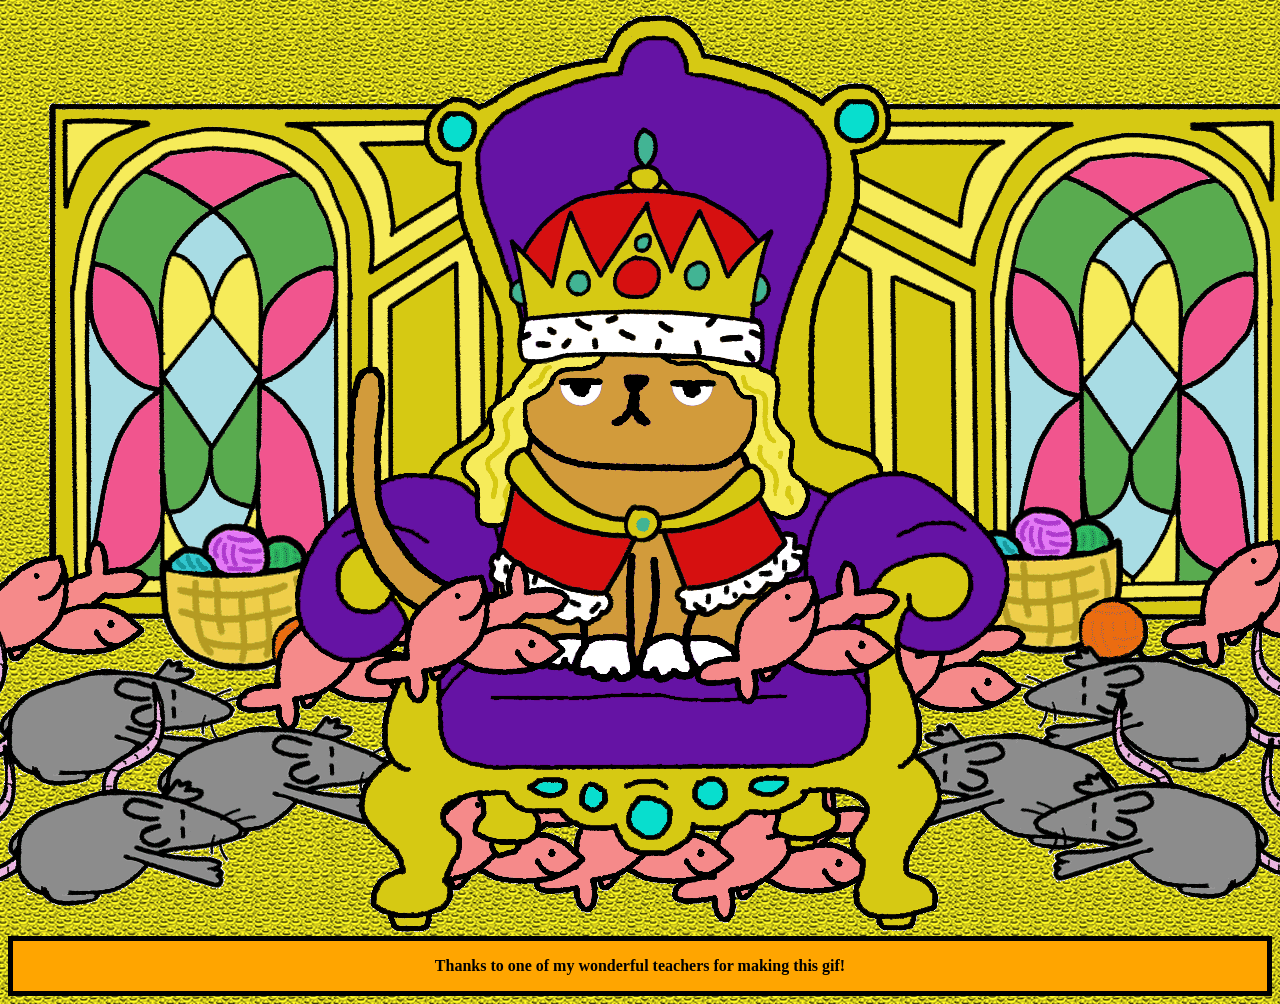
==== cathail.html @ b2faa8ce "Add files via upload" ====
<!DOCTYPE html>
<html>

<head>
<title>ALL HAIL CAT</title>

<link rel="stylesheet" href="lemonsite.css">

<link rel="icon" type="x-icon" href="lemon_spin.ico">


<style>

.cathail{
display: flex;
justify-content: center;
align-items: center;

}


.text{
display: flex;
justify-content: center;
align-items: center;

background-color: orange;
margin: auto;
padding: auto;
border: 5px solid black;

}


</style>

</head>
<body>




<div class="cathail">
<img src="cat12.gif" onclick="hail()">
</div>


<div class="text">

<b><p>Thanks to one of my wonderful teachers for making this gif!</p></b>

</div>




<script>


function hail(){

window.alert("ALL HAIL THE CAT")


}




</script>













</body>
</html>
---- lemonsite.css ----
html{

cursor: url('cursor.png'), auto;

}



body{

background-image: url("lemonbg.png");



}








.secrets:hover{
cursor: pointer;



}








.nav{
display: flex;
justify-content: center;

padding: 10px;
margin: 10px;
background-color: #FFF700;


}


.navbarlinks{

display: flex;
justify-content: center;
padding: 10px;
margin: 10px;

text-align: center;
background-color: #FFF700;
text-decoration: none;
color: red;
font-size: 20px;


}


.nav a:hover{
text-decoration: none;
font-size: 20px;
border-radius: 10px;
box-shadow: 6px 6px 28px 0px black;



}



h1{


display: flex;
justify-content: center;
color: red;
font-size: 50px;


}


.newsstory{

background-color: cyan;
text-decoration: none;
border: 5px solid black;
margin: 20px 200px;

}


.newsstory p{


display: flex;
justify-content: center;

padding: 20px 10px;
margin: 20px 10px;


color: green;
font-size: 20px;
text-align: center;

}



.newsstory img{

margin-left: auto;
margin-right: auto;
display: block;
padding: 10px;


}




















footer a{
text-decoration: none;
font-size: 20px;

}


footer p{
text-decoration: none;
display: flex;
justify-content: flex-start;
margin: 0px;
padding: 10px 5px;


}




footer{
margin: 0px -10px -10px;
padding: 40px 10px;
background-color: #FFF700;




}


.welcometext{

background-color: #FFF700;
padding: 40px;
margin: 40px 300px;
text-align: center;
font-size: 20px;
border: 5px solid black;

}

.welcometext a{

text-decoration: none;
color: blue;

}



.stats{

background-color: #FFF700;
padding: 40px;
margin: 40px 500px;
text-align: center;
font-size: 20px;
border: 5px solid black;


}


.stats h4{

text-align: center;


}






.stats p{
display: flex;
justify-content: center;
flex-direction: row;
background-color: orange;
margin: 10px 200px;
padding: 10px;
border: 5px solid black;

}




.donolemon button{
align-items: center;
background-color: orange;
margin: 20px;
padding: 10px;
border: 5px solid black;



}


.donolemon{

background-color: #FFF700;
padding: 40px;
margin: 40px 50px;
text-align: center;
font-size: 20px;
border: 5px solid black;




}




button{

cursor: pointer;
text-wrap: wrap;


}


.inchargeof{

background-color: #FFF700;
padding: 40px;
margin: 40px 50px;
text-align: center;
font-size: 20px;
border: 5px solid black;




}

.inchargeof span{

display: flex;
justify-content: center;
flex-direction: row;
background-color: orange;
margin: 10px 200px;
padding: 10px;
border: 5px solid black;

}




























@media only screen and (max-width: 1700px) {




.welcometext{


padding: 40px;
margin: 40px 30px;

font-size: 20px;


}




.stats{


padding: 40px;
margin: 40px 50px;

font-size: 20px;



}


.stats p{



margin: 10px 20px;
padding: 10px;


}



.inchargeof{
padding: 40px;
margin: 40px 50px;
font-size: 20px;





}

.inchargeof span{
margin: 10px 20px;
padding: 10px;


}




}











@media only screen and (max-width: 850px) {


.newsstory{



margin: 20px 30px;

}


.newsstory p{


font-size: 16px;


}



.newsstory img{

margin-left: auto;
margin-right: auto;
display: block;
padding: 10px;


}




}


@media only screen and (max-width: 650px){

.stats{


padding: 20px;
margin: 20px 25px;

font-size: 15px;



}


.stats p{



margin: 5px 10px;
padding: 5px;


}



.inchargeof{
padding: 20px;
margin: 20px 25px;
font-size: 15px;





}

.inchargeof span{
margin: 5px 10px;
padding: 5px;


}








}



@media only screen and (max-width: 550px) {

.nav{


padding: 0px;
margin: 0px;



}


.navbarlinks{


padding: 5px;
margin: 5px;



font-size: 15px;


}


.nav a:hover{

font-size: 15px;
border-radius: 5px;
box-shadow: 3px 3px 14px 0px black;
	
}




}










@media only screen and (max-width: 458px) {

h1{
font-size: 25px;


}

.welcometext{


padding: 20px;
margin: 20px 15px;

font-size: 15px;


}




.stats{
padding: 10px;
margin: 10px 12.5px;
font-size: 15px;



}


.stats p{



margin: 2.5px 5px;
padding: 2.5px;


}



.inchargeof{
padding: 10px;
margin: 10px 12.5px;
font-size: 15px;





}

.inchargeof span{
margin: 2.5px 5px;
padding: 2.5px;


}






}


@media only screen and (max-width: 350px){


.donolemon button{
margin-left: auto;
margin-right: auto;
padding: 10px;
align-items: center;



}


.donolemon{
padding: 40px;
margin-left: auto;
margin-right: auto;
font-size: 20px;


}


}





@media only screen and (max-width: 300px) {

.stats{
padding: 5px;
margin: 5px 6.25px;
font-size: 15px;



}


.stats p{
margin: 1.25px 2.5px;
padding: 1.25px;


}


.inchargeof{
padding: 5px;
margin: 5px 6.25px;
font-size: 15px;





}

.inchargeof span{
margin: 1.25px 2.5px;
padding: 1.25px;


}






}
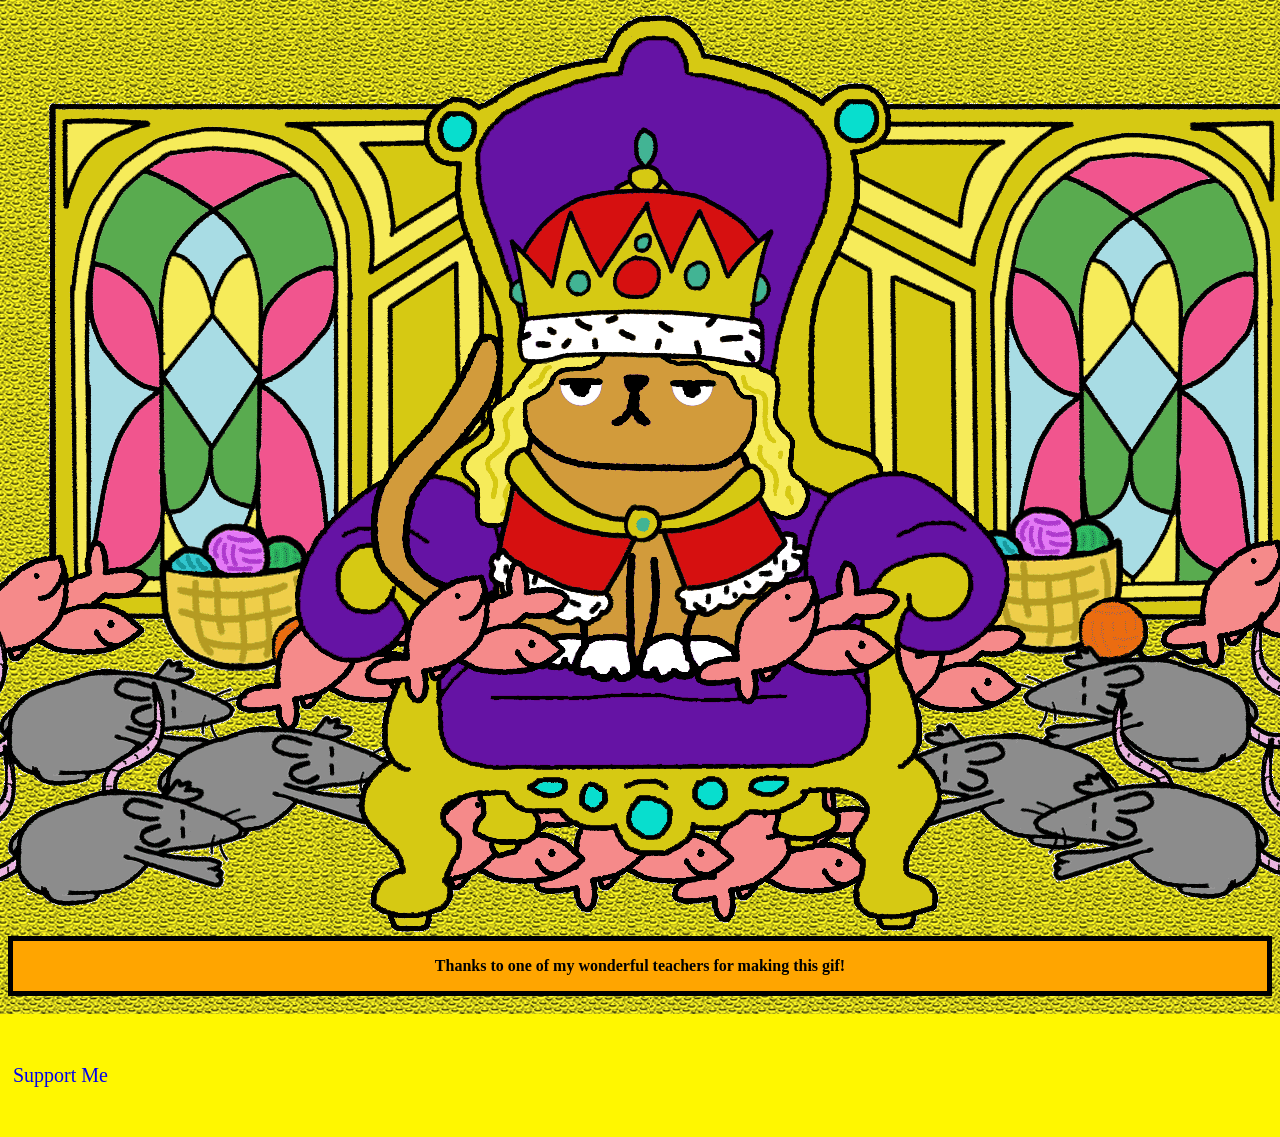
==== commit 401f3f10: "Add files via upload" ====
--- a/cathail.html
+++ b/cathail.html
@@ -8,31 +8,9 @@
 
 <link rel="icon" type="x-icon" href="lemon_spin.ico">
 
-
-<style>
-
-.cathail{
-display: flex;
-justify-content: center;
-align-items: center;
-
-}
+<script src="script.js"></script>
 
 
-.text{
-display: flex;
-justify-content: center;
-align-items: center;
-
-background-color: orange;
-margin: auto;
-padding: auto;
-border: 5px solid black;
-
-}
-
-
-</style>
 
 </head>
 <body>
@@ -51,30 +29,15 @@
 
 </div>
 
+<br>
 
 
+<footer>
+<p>
+<a href="supportme.html">Support Me</a><br>
+</p>
 
-<script>
-
-
-function hail(){
-
-window.alert("ALL HAIL THE CAT")
-
-
-}
-
-
-
-
-</script>
-
-
-
-
-
-
-
+</footer>
 
 
 
--- a/lemonsite.css
+++ b/lemonsite.css
@@ -23,7 +23,7 @@
 
 
 .secrets:hover{
-cursor: pointer;
+cursor:  pointer;
 
 
 
@@ -305,8 +305,326 @@
 
 
 
-
-
+.billythelemon{
+background-color: #FFF700;
+padding: 40px;
+margin: 40px 50px;
+border: 5px solid black;
+
+
+
+
+}
+
+
+.billythelemon h2{
+display: flex;
+justify-content: center;
+
+}
+
+
+
+.billythelemon img{
+width: 100%;
+
+
+
+}
+
+
+.billythelemon a{
+text-decoration: none;
+
+
+
+}
+
+
+.billythelemon p{
+display: flex;
+justify-content: center;
+
+}
+
+
+
+
+
+
+
+
+
+
+
+.stickgif{
+
+background-color: #FFF700;
+padding: 40px;
+margin: 40px 50px;
+border: 5px solid black;
+
+
+
+
+}
+
+
+.stickgif h2{
+display: flex;
+justify-content: center;
+
+
+}
+
+
+.stickgif img{
+
+width: 100%;
+
+
+
+}
+
+
+
+
+.lemmenu{
+display: flex;
+justify-content: center;
+align-items: center;
+background-color: #FFF700;
+padding: 40px;
+margin: 40px 50px;
+border: 5px solid black;
+
+}
+
+
+
+
+
+
+.supme{
+background-color: #FFF700;
+padding: 40px;
+margin: 40px 50px;
+text-align: center;
+font-size: 20px;
+border: 5px solid black;
+
+
+
+
+}
+
+
+
+.supme a{
+text-decoration: none;
+
+
+
+
+}
+
+
+
+
+
+
+
+
+
+
+
+/* Lemon Clicker */
+
+
+h3{
+
+color: red;
+background-color: #FFF700;
+padding: 10px;
+margin: 10px 650px;
+display: flex;
+justify-content: center;
+border: 5px solid black;
+
+
+}
+
+
+img{
+margin-left: auto;
+margin-right: auto;
+display: block;
+}
+
+#upam{
+
+display: none;
+
+}
+
+
+#mult{
+
+display: none;
+}
+
+#autoam{
+display: none;
+
+}
+
+#clickme button{
+padding: 5px;
+margin: 5px;
+width: 25%;
+color: red;
+background-color: #FFF700;
+font-size: 15px;
+
+}
+
+#clickme{
+display: flex;
+flex-direction: row;
+flex-wrap: wrap;
+
+}
+
+#clickup button{
+padding: 5px;
+margin: 5px;
+width: 15%;
+color: red;
+background-color: #FFF700;
+font-size: 15px;
+text-wrap: wrap;
+
+}
+
+
+#clickup{
+display: flex;
+flex-direction: row;
+flex-wrap: wrap;
+
+}
+
+button{
+padding: 5px;
+margin: 5px;
+width: 25%;
+color: red;
+background-color: #FFF700;
+font-size: 15px;
+
+}
+
+#multup{
+
+display: none;
+
+}
+
+.hid{
+
+
+display: none;
+
+
+}
+
+#multclick{
+
+display: none;
+
+
+}
+
+.hid2{
+
+display: none;
+
+}
+
+.clickH1{
+
+display: flex;
+
+}
+
+.disc{
+text-align: center;
+margin: 10px 650px;
+padding: 10px;
+background-color: #FFF700;
+color: red;
+font-size: 20px;
+border: 5px solid black;
+
+}
+
+
+#upmultxTV{
+
+display: none;
+
+
+}
+
+
+#clicksamounttext{
+background-color: #FFF700;
+margin: 10px 0px 10px 10px;
+padding: 5px 10px 5px;
+border-top: 5px solid black;
+border-bottom: 5px solid black;
+border-left: 5px solid black;
+
+}
+
+#count{
+
+background-color: #FFF700;
+margin: 10px 0px 10px;
+padding: 5px 10px 5px;
+border-top: 5px solid black;
+border-bottom: 5px solid black;
+border-right: 5px solid black;
+
+
+}
+
+
+
+
+
+/* Cat Hail */
+
+
+.cathail{
+display: flex;
+justify-content: center;
+align-items: center;
+
+}
+
+
+.text{
+display: flex;
+justify-content: center;
+align-items: center;
+
+background-color: orange;
+margin: auto;
+padding: auto;
+border: 5px solid black;
+
+}
 
 
 
@@ -392,10 +710,78 @@
 
 
 
-}
-
-
-
+.disc{
+margin: 10px 65px;
+padding: 10px;
+font-size: 20px;
+
+
+}
+
+h3{
+padding: 10px;
+margin: 10px 65px;
+
+
+
+}
+
+
+
+
+
+}
+
+
+
+
+
+
+
+@media only screen and (max-width: 1100px) {
+
+#clickup button{
+width: 25%;
+
+
+
+}
+
+
+
+
+}
+
+
+
+
+
+
+
+@media only screen and (max-width: 950px) {
+
+
+
+.lemmenu{
+padding: 20px;
+margin: 20px 50px 20px 50px;
+display: flex;
+justify-content: center;
+
+
+}
+
+
+.lemmenu img{
+width: 100%;
+
+
+}
+
+
+
+
+}
 
 
 
@@ -440,6 +826,51 @@
 
 
 }
+
+
+
+
+
+
+@media only screen and (max-width: 670px) {
+
+
+#clickup button{
+
+text-wrap: wrap;
+font-size: 10px;
+width: 40%;
+
+}
+
+
+button{
+
+text-wrap: wrap;
+font-size: 10px;
+
+
+}
+
+
+button p{
+
+text-wrap: wrap;
+font-size: 10px;
+
+
+}
+
+
+}
+
+
+
+
+
+
+
+
 
 
 @media only screen and (max-width: 650px){
@@ -535,6 +966,22 @@
 
 
 
+.stickgif h2{
+font-size: 20px;
+
+
+}
+
+
+.billythelemon h2{
+font-size: 20px;
+
+
+}
+
+
+
+
 
 }
 
